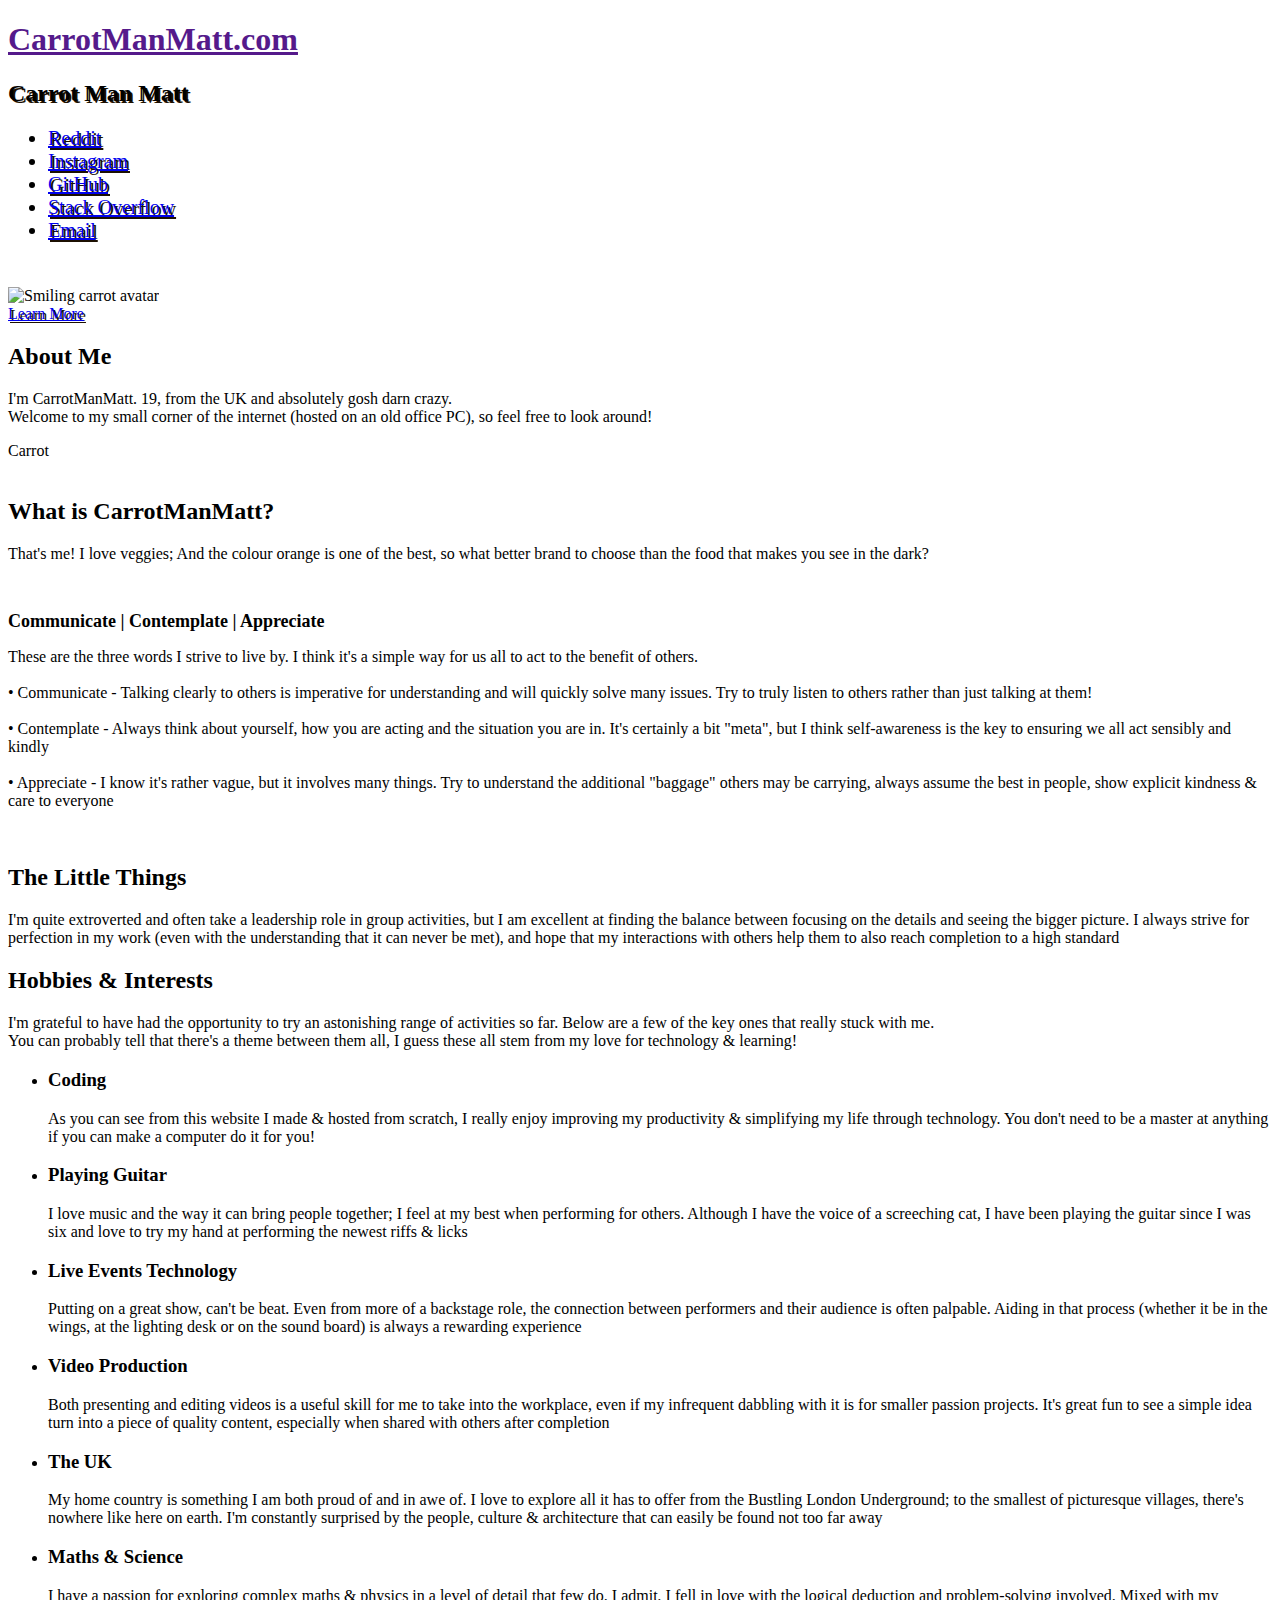
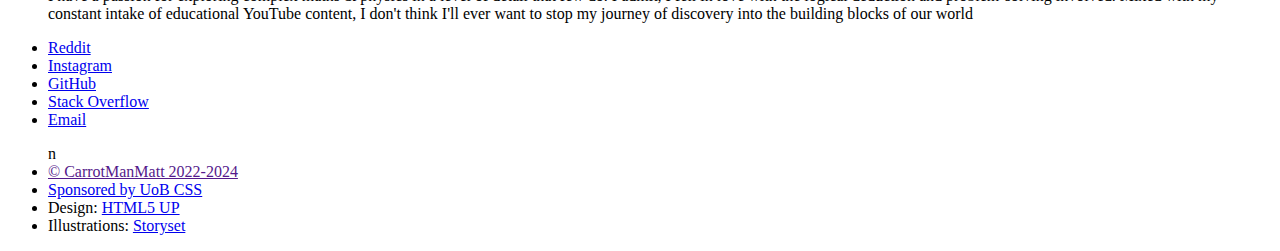
==== index.html @ 87ef86df "Improves indentation & formatting" ====
<!DOCTYPE HTML>

<!--
	Spectral by HTML5 UP
	html5up.net | @ajlkn
	Free for personal and commercial use under the CCA 3.0 license (html5up.net/license)
-->

<html lang="en-GB">
	<head>
		<title>CarrotManMatt.com</title>

		<meta charset="utf-8" />
		<meta name="viewport"
			  content="width=device-width, initial-scale=1, user-scalable=no" />

		<link rel="stylesheet" href="/static/css/main.css" />
		<noscript><link rel="stylesheet" href="/static/css/noscript.css" /></noscript>

		<!--suppress HtmlUnknownTarget -->
		<link rel="apple-touch-icon" sizes="180x180" href="/apple-touch-icon.png">
		<!--suppress HtmlUnknownTarget -->
		<link rel="icon" type="image/png" sizes="32x32" href="/favicon-32x32.png">
		<!--suppress HtmlUnknownTarget -->
		<link rel="icon" type="image/png" sizes="16x16" href="/favicon-16x16.png">
		<!--suppress HtmlUnknownTarget -->
		<link rel="manifest" href="/site.webmanifest">
		<!--suppress HtmlUnknownTarget -->
		<link rel="mask-icon" href="/safari-pinned-tab.svg" color="#ff9f0e">

		<meta name="msapplication-TileColor" content="#ff9f0e">
		<meta name="theme-color" content="#ffbb56">
	</head>

	<body class="landing is-preload">

		<!-- Page Wrapper -->
		<div id="page-wrapper">

			<!-- Header -->
			<header id="header" class="alt">
				<h1><a href="">CarrotManMatt.com</a></h1>
			</header>

			<!-- Banner -->
			<section id="banner">
				<div class="inner">
					<h2 style="text-shadow: 2px 2px #1c1001;">
						Carrot Man Matt
					</h2>

					<ul class="icons" style="font-size: 20px; text-shadow: 2px 2px #1c1001;">
						<li>
							<a href="https://reddit.carrotmanmatt.com"
							   class="icon brands fa-reddit">
								<span class="label">
									Reddit
								</span>
							</a>
						</li>
						<li>
							<a href="https://instagram.carrotmanmatt.com"
							   class="icon brands fa-instagram">
								<span class="label">
									Instagram
								</span>
							</a>
						</li>
						<li>
							<a href="https://github.carrotmanmatt.com"
							   class="icon brands fa-github">
								<span class="label">
									GitHub
								</span>
							</a>
						</li>
						<li>
							<a href="https://stackoverflow.carrotmanmatt.com"
							   class="icon brands fa-stack-overflow">
								<span class="label">Stack Overflow</span>
							</a>
						</li>
						<li>
							<a href="mailto:matt@carrotmanmatt.com"
							   class="icon solid fa-envelope">
								<span class="label">
									Email
								</span>
							</a>
						</li>
					</ul>

					<img src="static/images/Avatar.png" alt="Smiling carrot avatar"
						 style="width: 170px; padding-top: 25px; shadow: 2px 2px #1c1001;"/>
				</div>

				<a href="#one" class="more scrolly" style="text-shadow: 2px 2px #1c1001;">
					Learn More
				</a>
			</section>

			<!-- One -->
			<section id="one" class="wrapper style1 special">
				<div class="inner">
					<header class="major">
						<h2>
							About Me
						</h2>

						<p>
							I'm CarrotManMatt.
							19, from the UK and absolutely gosh darn crazy.
							<br/>
							Welcome to my small corner of the internet
							(hosted on an old office PC),
							so feel free to look around!
						</p>
					</header>

					<span class="icon solid fa-carrot major">
						<span class="label">
							Carrot
						</span>
					</span>
				</div>
			</section>

			<!-- Two -->
			<section id="two" class="wrapper alt style2">
				<section class="spotlight">
					<div class="image">
						<img src="/static/images/pic02.png" alt="" />
					</div>

					<div class="content">
						<h2>
							What is CarrotManMatt?
						</h2>

						<p>
							That's me!
							I love veggies;
							And the colour orange is one of the best,
							so what better brand to choose than the food
							that makes you see in the dark?
						</p>
					</div>
				</section>

				<section class="spotlight">
					<div class="image">
						<img src="/static/images/pic01.png" alt="" />
					</div>

					<div class="content">
						<h2 style="font-size: 18px;">
							Communicate | Contemplate | Appreciate
						</h2>

						<p>
							These are the three words I strive to live by.
							I think it's a simple way for us all to act
							to the benefit of others.
							<br/><br/>
							• Communicate -
							Talking clearly to others is imperative for understanding
							and will quickly solve many issues.
							Try to truly listen to others rather than just talking at them!
							<br/><br/>
							• Contemplate -
							Always think about yourself,
							how you are acting and the situation you are in.
							It's certainly a bit "meta",
							but I think self-awareness
							is the key to ensuring we all act sensibly and kindly
							<br/><br/>
							• Appreciate -
							I know it's rather vague, but it involves many things.
							Try to understand the additional "baggage" others may be carrying,
							always assume the best in people,
							show explicit kindness & care to everyone
						</p>
					</div>
				</section>

				<section class="spotlight">
					<div class="image">
						<img src="/static/images/pic03.png" alt="" />
					</div>

					<div class="content">
						<h2>
							The Little Things
						</h2>
						<p>
							I'm quite extroverted
							and often take a leadership role in group activities,
							but I am excellent at finding the balance
							between focusing on the details and seeing the bigger picture.
							I always strive for perfection in my work
							(even with the understanding that it can never be met),
							and hope that my interactions with others help them to also
							reach completion to a high standard
						</p>
					</div>
				</section>
			</section>

			<!-- Three -->
			<section id="three" class="wrapper style3 special">
				<div class="inner">
					<header class="major">
						<h2>
							Hobbies & Interests
						</h2>
						<p>
							I'm grateful to have had the opportunity
							to try an astonishing range of activities so far.
							Below are a few of the key ones that really stuck with me.
						   <br/>
							You can probably tell that there's a theme between them all,
							I guess these all stem from my love for technology & learning!
						</p>
					</header>

					<ul class="features">
						<li class="icon solid fa-laptop-code">
							<h3>
								Coding
							</h3>

							<p>
								As you can see from this website I made & hosted from scratch,
								I really enjoy improving my productivity
								& simplifying my life through technology.
								You don't need to be a master at anything
								if you can make a computer do it for you!
							</p>
						</li>

						<li class="icon solid fa-guitar">
							<h3>
								Playing Guitar
							</h3>

							<p>I love music and the way it can bring people together;
								I feel at my best when performing for others.
								Although I have the voice of a screeching cat,
								I have been playing the guitar since I was six
								and love to try my hand at performing the newest riffs & licks
							</p>
						</li>

						<li class="icon solid fa-lightbulb">
							<h3>
								Live Events Technology
							</h3>

							<p>
								Putting on a great show, can't be beat.
								Even from more of a backstage role,
								the connection between performers
								and their audience is often palpable.
								Aiding in that process (whether it be in the wings,
								at the lighting desk or on the sound board)
								is always a rewarding experience
							</p>
						</li>

						<li class="icon solid fa-video">
							<h3>
								Video Production
							</h3>

							<p>
								Both presenting and editing videos is a useful skill
								for me to take into the workplace,
								even if my infrequent dabbling with it
								is for smaller passion projects.
								It's great fun to see a simple idea
								turn into a piece of quality content,
								especially when shared with others after completion
							</p>
						</li>

						<li class="icon solid fa-city">
							<h3>
								The UK
							</h3>

							<p>
								My home country is something I am both proud of and in awe of.
								I love to explore all it has to offer
								from the Bustling London Underground;
								to the smallest of picturesque villages,
								there's nowhere like here on earth.
								I'm constantly surprised by the people,
								culture & architecture that can easily be found
								not too far away
							</p>
						</li>

						<li class="icon solid fa-microscope">
							<h3>
								Maths & Science
							</h3>

							<p>
								I have a passion for exploring complex maths & physics
								in a level of detail that few do.
								I admit, I fell in love with the logical deduction
								and problem-solving involved.
								Mixed with my constant intake of educational YouTube content,
								I don't think I'll ever want to stop my journey of discovery
								into the building blocks of our world
							</p>
						</li>
					</ul>
				</div>
			</section>

			<!-- Footer -->
			<footer id="footer">
				<ul class="icons">
					<li>
						<a href="https://reddit.carrotmanmatt.com"
						   class="icon brands fa-reddit">
							<span class="label">
								Reddit
							</span>
						</a>
					</li>

					<li>
						<a href="https://instagram.carrotmanmatt.com"
						   class="icon brands fa-instagram">
							<span class="label">
								Instagram
							</span>
						</a>
					</li>

					<li>
						<a href="https://github.carrotmanmatt.com"
						   class="icon brands fa-github">
							<span class="label">
								GitHub
							</span>
						</a>
					</li>

					<li>
						<a href="https://stackoverflow.carrotmanmatt.com"
						   class="icon brands fa-stack-overflow">
							<span class="label">
								Stack Overflow
							</span>
						</a>
					</li>

					<li>
						<a href="mailto:matt@carrotmanmatt.com" class="icon solid fa-envelope">
							<span class="label">
								Email
							</span>
						</a>
					</li>
				</ul>

				<ul class="copyright">n
					<li>
						<a href="" style="border: none;">
							&copy; CarrotManMatt 2022-2024
							<span class="icon solid fa-carrot"></span>
						</a>
					</li>

					<li id="css-sponsorship">
						<a href="https://cssbham.com/join" style="border: none;">
							Sponsored by UoB CSS
						</a>
					</li>

					<li>
						Design:
						<a href="http://html5up.net">
							HTML5 UP
						</a>
					</li>

					<li>
						Illustrations:
						<a href="https://storyset.com">
							Storyset
						</a>
					</li>
				</ul>
			</footer>
		</div>

		<!-- Scripts -->
		<script src="/static/js/jquery.min.js"></script>
		<script src="/static/js/jquery.scrollex.min.js"></script>
		<script src="/static/js/jquery.scrolly.min.js"></script>
		<script src="/static/js/browser.min.js"></script>
		<script src="/static/js/breakpoints.min.js"></script>
		<script src="/static/js/util.js"></script>
		<script src="/static/js/main.js"></script>

	</body>
</html>
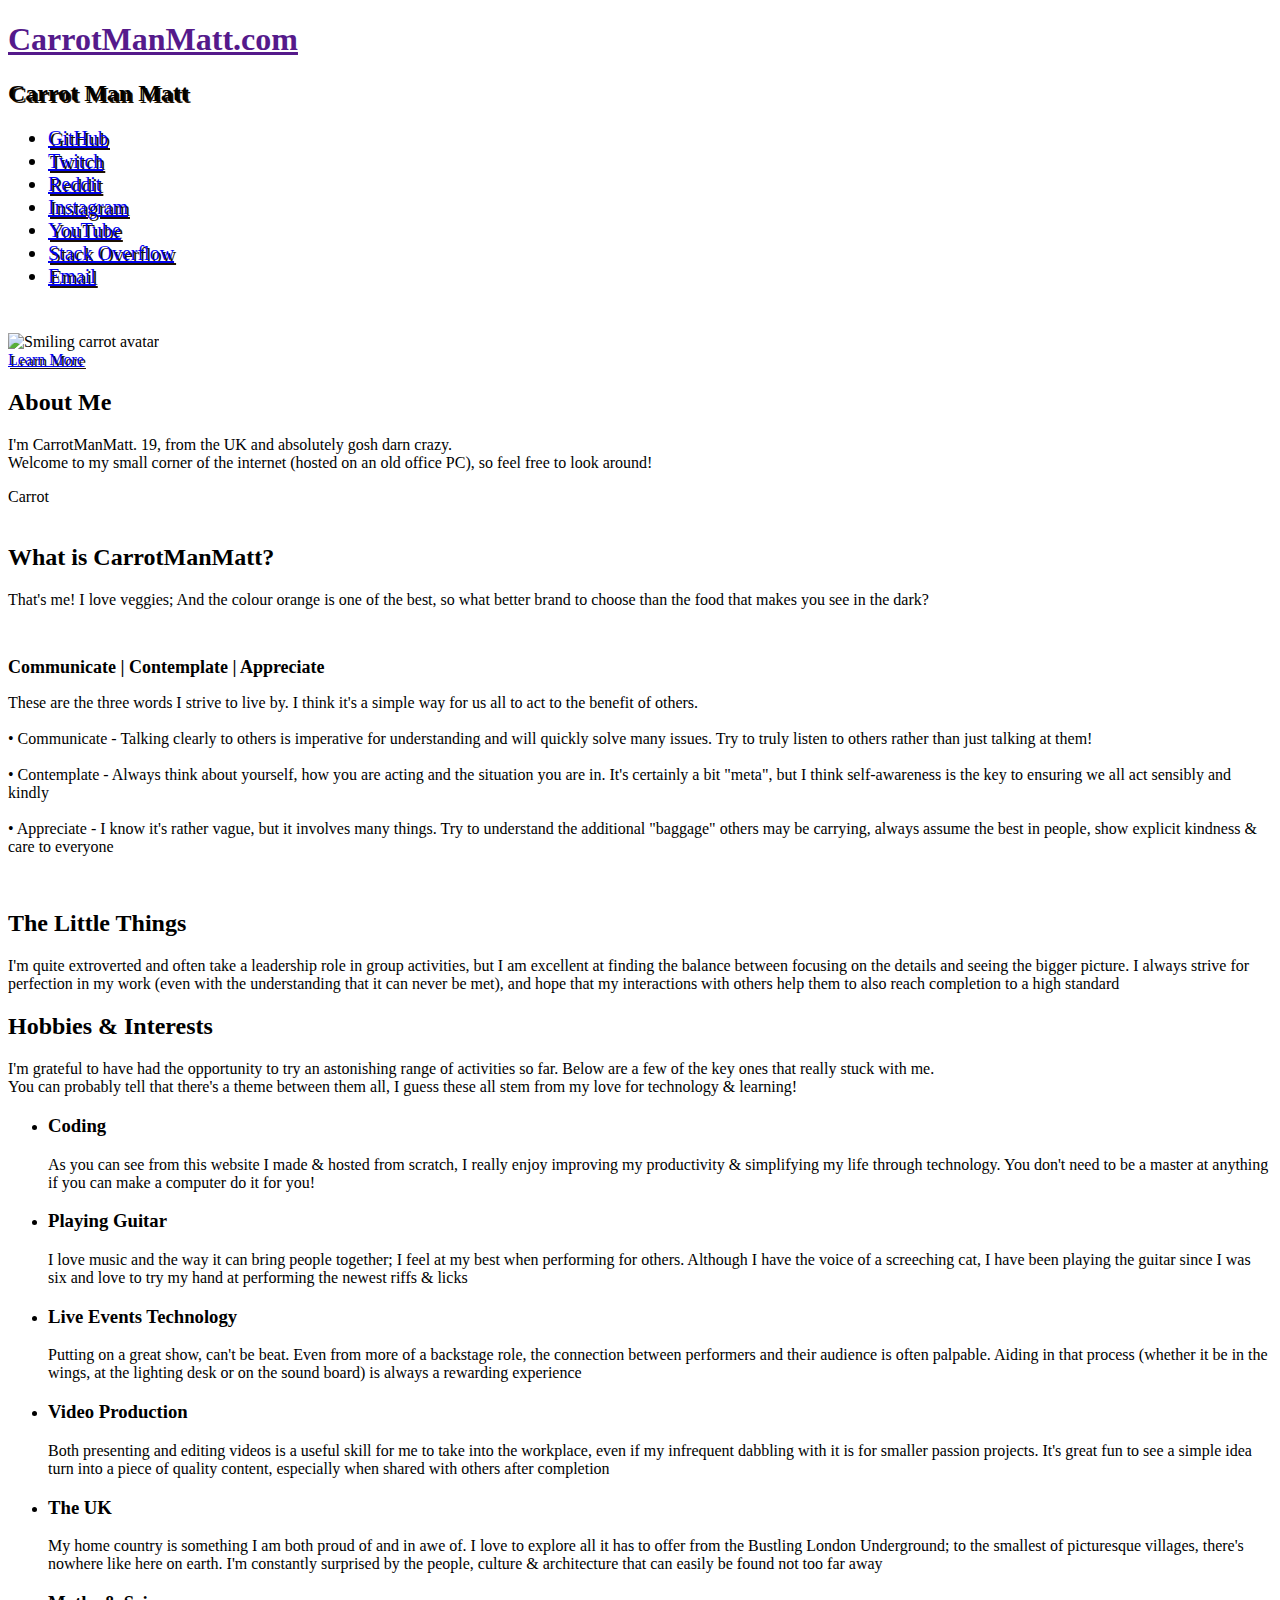
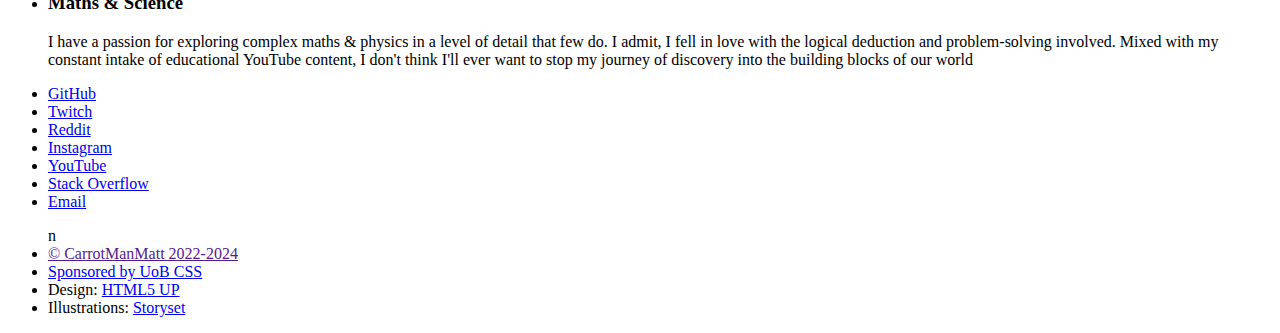
==== commit 0ff8a0cb: "Replace more indentation tabs with spaces" ====
--- a/index.html
+++ b/index.html
@@ -1,411 +1,459 @@
 <!DOCTYPE HTML>
 
 <!--
-	Spectral by HTML5 UP
-	html5up.net | @ajlkn
-	Free for personal and commercial use under the CCA 3.0 license (html5up.net/license)
+    Spectral by HTML5 UP
+    html5up.net | @ajlkn
+    Free for personal and commercial use under the CCA 3.0 license (html5up.net/license)
 -->
 
 <html lang="en-GB">
-	<head>
-		<title>CarrotManMatt.com</title>
-
-		<meta charset="utf-8" />
-		<meta name="viewport"
-			  content="width=device-width, initial-scale=1, user-scalable=no" />
-
-		<link rel="stylesheet" href="/static/css/main.css" />
-		<noscript><link rel="stylesheet" href="/static/css/noscript.css" /></noscript>
-
-		<!--suppress HtmlUnknownTarget -->
-		<link rel="apple-touch-icon" sizes="180x180" href="/apple-touch-icon.png">
-		<!--suppress HtmlUnknownTarget -->
-		<link rel="icon" type="image/png" sizes="32x32" href="/favicon-32x32.png">
-		<!--suppress HtmlUnknownTarget -->
-		<link rel="icon" type="image/png" sizes="16x16" href="/favicon-16x16.png">
-		<!--suppress HtmlUnknownTarget -->
-		<link rel="manifest" href="/site.webmanifest">
-		<!--suppress HtmlUnknownTarget -->
-		<link rel="mask-icon" href="/safari-pinned-tab.svg" color="#ff9f0e">
-
-		<meta name="msapplication-TileColor" content="#ff9f0e">
-		<meta name="theme-color" content="#ffbb56">
-	</head>
-
-	<body class="landing is-preload">
-
-		<!-- Page Wrapper -->
-		<div id="page-wrapper">
-
-			<!-- Header -->
-			<header id="header" class="alt">
-				<h1><a href="">CarrotManMatt.com</a></h1>
-			</header>
-
-			<!-- Banner -->
-			<section id="banner">
-				<div class="inner">
-					<h2 style="text-shadow: 2px 2px #1c1001;">
-						Carrot Man Matt
-					</h2>
-
-					<ul class="icons" style="font-size: 20px; text-shadow: 2px 2px #1c1001;">
-						<li>
-							<a href="https://reddit.carrotmanmatt.com"
-							   class="icon brands fa-reddit">
-								<span class="label">
-									Reddit
-								</span>
-							</a>
-						</li>
-						<li>
-							<a href="https://instagram.carrotmanmatt.com"
-							   class="icon brands fa-instagram">
-								<span class="label">
-									Instagram
-								</span>
-							</a>
-						</li>
-						<li>
-							<a href="https://github.carrotmanmatt.com"
-							   class="icon brands fa-github">
-								<span class="label">
-									GitHub
-								</span>
-							</a>
-						</li>
-						<li>
-							<a href="https://stackoverflow.carrotmanmatt.com"
-							   class="icon brands fa-stack-overflow">
-								<span class="label">Stack Overflow</span>
-							</a>
-						</li>
-						<li>
-							<a href="mailto:matt@carrotmanmatt.com"
-							   class="icon solid fa-envelope">
-								<span class="label">
-									Email
-								</span>
-							</a>
-						</li>
-					</ul>
-
-					<img src="static/images/Avatar.png" alt="Smiling carrot avatar"
-						 style="width: 170px; padding-top: 25px; shadow: 2px 2px #1c1001;"/>
-				</div>
-
-				<a href="#one" class="more scrolly" style="text-shadow: 2px 2px #1c1001;">
-					Learn More
-				</a>
-			</section>
-
-			<!-- One -->
-			<section id="one" class="wrapper style1 special">
-				<div class="inner">
-					<header class="major">
-						<h2>
-							About Me
-						</h2>
-
-						<p>
-							I'm CarrotManMatt.
-							19, from the UK and absolutely gosh darn crazy.
-							<br/>
-							Welcome to my small corner of the internet
-							(hosted on an old office PC),
-							so feel free to look around!
-						</p>
-					</header>
-
-					<span class="icon solid fa-carrot major">
-						<span class="label">
-							Carrot
-						</span>
-					</span>
-				</div>
-			</section>
-
-			<!-- Two -->
-			<section id="two" class="wrapper alt style2">
-				<section class="spotlight">
-					<div class="image">
-						<img src="/static/images/pic02.png" alt="" />
-					</div>
-
-					<div class="content">
-						<h2>
-							What is CarrotManMatt?
-						</h2>
-
-						<p>
-							That's me!
-							I love veggies;
-							And the colour orange is one of the best,
-							so what better brand to choose than the food
-							that makes you see in the dark?
-						</p>
-					</div>
-				</section>
-
-				<section class="spotlight">
-					<div class="image">
-						<img src="/static/images/pic01.png" alt="" />
-					</div>
-
-					<div class="content">
-						<h2 style="font-size: 18px;">
-							Communicate | Contemplate | Appreciate
-						</h2>
-
-						<p>
-							These are the three words I strive to live by.
-							I think it's a simple way for us all to act
-							to the benefit of others.
-							<br/><br/>
-							• Communicate -
-							Talking clearly to others is imperative for understanding
-							and will quickly solve many issues.
-							Try to truly listen to others rather than just talking at them!
-							<br/><br/>
-							• Contemplate -
-							Always think about yourself,
-							how you are acting and the situation you are in.
-							It's certainly a bit "meta",
-							but I think self-awareness
-							is the key to ensuring we all act sensibly and kindly
-							<br/><br/>
-							• Appreciate -
-							I know it's rather vague, but it involves many things.
-							Try to understand the additional "baggage" others may be carrying,
-							always assume the best in people,
-							show explicit kindness & care to everyone
-						</p>
-					</div>
-				</section>
-
-				<section class="spotlight">
-					<div class="image">
-						<img src="/static/images/pic03.png" alt="" />
-					</div>
-
-					<div class="content">
-						<h2>
-							The Little Things
-						</h2>
-						<p>
-							I'm quite extroverted
-							and often take a leadership role in group activities,
-							but I am excellent at finding the balance
-							between focusing on the details and seeing the bigger picture.
-							I always strive for perfection in my work
-							(even with the understanding that it can never be met),
-							and hope that my interactions with others help them to also
-							reach completion to a high standard
-						</p>
-					</div>
-				</section>
-			</section>
-
-			<!-- Three -->
-			<section id="three" class="wrapper style3 special">
-				<div class="inner">
-					<header class="major">
-						<h2>
-							Hobbies & Interests
-						</h2>
-						<p>
-							I'm grateful to have had the opportunity
-							to try an astonishing range of activities so far.
-							Below are a few of the key ones that really stuck with me.
-						   <br/>
-							You can probably tell that there's a theme between them all,
-							I guess these all stem from my love for technology & learning!
-						</p>
-					</header>
-
-					<ul class="features">
-						<li class="icon solid fa-laptop-code">
-							<h3>
-								Coding
-							</h3>
-
-							<p>
-								As you can see from this website I made & hosted from scratch,
-								I really enjoy improving my productivity
-								& simplifying my life through technology.
-								You don't need to be a master at anything
-								if you can make a computer do it for you!
-							</p>
-						</li>
-
-						<li class="icon solid fa-guitar">
-							<h3>
-								Playing Guitar
-							</h3>
-
-							<p>I love music and the way it can bring people together;
-								I feel at my best when performing for others.
-								Although I have the voice of a screeching cat,
-								I have been playing the guitar since I was six
-								and love to try my hand at performing the newest riffs & licks
-							</p>
-						</li>
-
-						<li class="icon solid fa-lightbulb">
-							<h3>
-								Live Events Technology
-							</h3>
-
-							<p>
-								Putting on a great show, can't be beat.
-								Even from more of a backstage role,
-								the connection between performers
-								and their audience is often palpable.
-								Aiding in that process (whether it be in the wings,
-								at the lighting desk or on the sound board)
-								is always a rewarding experience
-							</p>
-						</li>
-
-						<li class="icon solid fa-video">
-							<h3>
-								Video Production
-							</h3>
-
-							<p>
-								Both presenting and editing videos is a useful skill
-								for me to take into the workplace,
-								even if my infrequent dabbling with it
-								is for smaller passion projects.
-								It's great fun to see a simple idea
-								turn into a piece of quality content,
-								especially when shared with others after completion
-							</p>
-						</li>
-
-						<li class="icon solid fa-city">
-							<h3>
-								The UK
-							</h3>
-
-							<p>
-								My home country is something I am both proud of and in awe of.
-								I love to explore all it has to offer
-								from the Bustling London Underground;
-								to the smallest of picturesque villages,
-								there's nowhere like here on earth.
-								I'm constantly surprised by the people,
-								culture & architecture that can easily be found
-								not too far away
-							</p>
-						</li>
-
-						<li class="icon solid fa-microscope">
-							<h3>
-								Maths & Science
-							</h3>
-
-							<p>
-								I have a passion for exploring complex maths & physics
-								in a level of detail that few do.
-								I admit, I fell in love with the logical deduction
-								and problem-solving involved.
-								Mixed with my constant intake of educational YouTube content,
-								I don't think I'll ever want to stop my journey of discovery
-								into the building blocks of our world
-							</p>
-						</li>
-					</ul>
-				</div>
-			</section>
-
-			<!-- Footer -->
-			<footer id="footer">
-				<ul class="icons">
-					<li>
-						<a href="https://reddit.carrotmanmatt.com"
-						   class="icon brands fa-reddit">
-							<span class="label">
-								Reddit
-							</span>
-						</a>
-					</li>
-
-					<li>
-						<a href="https://instagram.carrotmanmatt.com"
-						   class="icon brands fa-instagram">
-							<span class="label">
-								Instagram
-							</span>
-						</a>
-					</li>
-
-					<li>
-						<a href="https://github.carrotmanmatt.com"
-						   class="icon brands fa-github">
-							<span class="label">
-								GitHub
-							</span>
-						</a>
-					</li>
-
-					<li>
-						<a href="https://stackoverflow.carrotmanmatt.com"
-						   class="icon brands fa-stack-overflow">
-							<span class="label">
-								Stack Overflow
-							</span>
-						</a>
-					</li>
-
-					<li>
-						<a href="mailto:matt@carrotmanmatt.com" class="icon solid fa-envelope">
-							<span class="label">
-								Email
-							</span>
-						</a>
-					</li>
-				</ul>
-
-				<ul class="copyright">n
-					<li>
-						<a href="" style="border: none;">
-							&copy; CarrotManMatt 2022-2024
-							<span class="icon solid fa-carrot"></span>
-						</a>
-					</li>
-
-					<li id="css-sponsorship">
-						<a href="https://cssbham.com/join" style="border: none;">
-							Sponsored by UoB CSS
-						</a>
-					</li>
-
-					<li>
-						Design:
-						<a href="http://html5up.net">
-							HTML5 UP
-						</a>
-					</li>
-
-					<li>
-						Illustrations:
-						<a href="https://storyset.com">
-							Storyset
-						</a>
-					</li>
-				</ul>
-			</footer>
-		</div>
-
-		<!-- Scripts -->
-		<script src="/static/js/jquery.min.js"></script>
-		<script src="/static/js/jquery.scrollex.min.js"></script>
-		<script src="/static/js/jquery.scrolly.min.js"></script>
-		<script src="/static/js/browser.min.js"></script>
-		<script src="/static/js/breakpoints.min.js"></script>
-		<script src="/static/js/util.js"></script>
-		<script src="/static/js/main.js"></script>
-
-	</body>
+    <head>
+        <title>CarrotManMatt.com</title>
+
+        <meta charset="utf-8" />
+        <meta name="viewport"
+              content="width=device-width, initial-scale=1, user-scalable=no" />
+
+        <link rel="stylesheet" href="/static/css/main.css" />
+        <noscript>
+            <link rel="stylesheet" href="/static/css/noscript.css" />
+        </noscript>
+
+        <!--suppress HtmlUnknownTarget -->
+        <link rel="apple-touch-icon" sizes="180x180" href="/apple-touch-icon.png">
+        <!--suppress HtmlUnknownTarget -->
+        <link rel="icon" type="image/png" sizes="32x32" href="/favicon-32x32.png">
+        <!--suppress HtmlUnknownTarget -->
+        <link rel="icon" type="image/png" sizes="16x16" href="/favicon-16x16.png">
+        <!--suppress HtmlUnknownTarget -->
+        <link rel="manifest" href="/site.webmanifest">
+        <!--suppress HtmlUnknownTarget -->
+        <link rel="mask-icon" href="/safari-pinned-tab.svg" color="#ff9f0e">
+
+        <meta name="msapplication-TileColor" content="#ff9f0e">
+        <meta name="theme-color" content="#ffbb56">
+    </head>
+
+    <body class="landing is-preload">
+
+        <!-- Page Wrapper -->
+        <div id="page-wrapper">
+
+            <!-- Header -->
+            <header id="header" class="alt">
+                <h1>
+                    <a href="">
+                        CarrotManMatt.com
+                    </a>
+                </h1>
+            </header>
+
+            <!-- Banner -->
+            <section id="banner">
+                <div class="inner">
+                    <h2 style="text-shadow: 2px 2px #1c1001;">
+                        Carrot Man Matt
+                    </h2>
+
+                    <ul class="icons" style="font-size: 20px; text-shadow: 2px 2px #1c1001;">
+                        <li>
+                            <a href="https://github.carrotmanmatt.com"
+                               class="icon brands fa-github">
+                                <span class="label">
+                                    GitHub
+                                </span>
+                            </a>
+                        </li>
+
+                        <li>
+                            <a href="https://twitch.carrotmanmatt.com"
+                               class="icon brands fa-twitch">
+                                <span class="label">
+                                    Twitch
+                                </span>
+                            </a>
+                        </li>
+
+                        <li>
+                            <a href="https://reddit.carrotmanmatt.com"
+                               class="icon brands fa-reddit">
+                                <span class="label">
+                                    Reddit
+                                </span>
+                            </a>
+                        </li>
+
+                        <li>
+                            <a href="https://instagram.carrotmanmatt.com"
+                               class="icon brands fa-instagram">
+                                <span class="label">
+                                    Instagram
+                                </span>
+                            </a>
+                        </li>
+
+                        <li>
+                            <a href="https://youtube.carrotmanmatt.com"
+                               class="icon brands fa-youtube">
+                                <span class="label">
+                                    YouTube
+                                </span>
+                            </a>
+                        </li>
+
+                        <li>
+                            <a href="https://stackoverflow.carrotmanmatt.com"
+                               class="icon brands fa-stack-overflow">
+                                <span class="label">
+                                    Stack Overflow
+                                </span>
+                            </a>
+                        </li>
+
+                        <li>
+                            <a href="mailto:matt@carrotmanmatt.com"
+                               class="icon solid fa-envelope">
+                                <span class="label">
+                                    Email
+                                </span>
+                            </a>
+                        </li>
+                    </ul>
+
+                    <img src="static/images/Avatar.png" alt="Smiling carrot avatar"
+                         style="width: 170px; padding-top: 25px; shadow: 2px 2px #1c1001;"/>
+                </div>
+
+                <a href="#one" class="more scrolly" style="text-shadow: 2px 2px #1c1001;">
+                    Learn More
+                </a>
+            </section>
+
+            <!-- One -->
+            <section id="one" class="wrapper style1 special">
+                <div class="inner">
+                    <header class="major">
+                        <h2>
+                            About Me
+                        </h2>
+
+                        <p>
+                            I'm CarrotManMatt.
+                            19, from the UK and absolutely gosh darn crazy.
+                            <br/>
+                            Welcome to my small corner of the internet
+                            (hosted on an old office PC),
+                            so feel free to look around!
+                        </p>
+                    </header>
+
+                    <span class="icon solid fa-carrot major">
+                        <span class="label">
+                            Carrot
+                        </span>
+                    </span>
+                </div>
+            </section>
+
+            <!-- Two -->
+            <section id="two" class="wrapper alt style2">
+                <section class="spotlight">
+                    <div class="image">
+                        <img src="/static/images/pic02.png" alt="" />
+                    </div>
+
+                    <div class="content">
+                        <h2>
+                            What is CarrotManMatt?
+                        </h2>
+
+                        <p>
+                            That's me!
+                            I love veggies;
+                            And the colour orange is one of the best,
+                            so what better brand to choose than the food
+                            that makes you see in the dark?
+                        </p>
+                    </div>
+                </section>
+
+                <section class="spotlight">
+                    <div class="image">
+                        <img src="/static/images/pic01.png" alt="" />
+                    </div>
+
+                    <div class="content">
+                        <h2 style="font-size: 18px;">
+                            Communicate | Contemplate | Appreciate
+                        </h2>
+
+                        <p>
+                            These are the three words I strive to live by.
+                            I think it's a simple way for us all to act
+                            to the benefit of others.
+                            <br/><br/>
+                            • Communicate -
+                            Talking clearly to others is imperative for understanding
+                            and will quickly solve many issues.
+                            Try to truly listen to others rather than just talking at them!
+                            <br/><br/>
+                            • Contemplate -
+                            Always think about yourself,
+                            how you are acting and the situation you are in.
+                            It's certainly a bit "meta",
+                            but I think self-awareness
+                            is the key to ensuring we all act sensibly and kindly
+                            <br/><br/>
+                            • Appreciate -
+                            I know it's rather vague, but it involves many things.
+                            Try to understand the additional "baggage" others may be carrying,
+                            always assume the best in people,
+                            show explicit kindness & care to everyone
+                        </p>
+                    </div>
+                </section>
+
+                <section class="spotlight">
+                    <div class="image">
+                        <img src="/static/images/pic03.png" alt="" />
+                    </div>
+
+                    <div class="content">
+                        <h2>
+                            The Little Things
+                        </h2>
+                        <p>
+                            I'm quite extroverted
+                            and often take a leadership role in group activities,
+                            but I am excellent at finding the balance
+                            between focusing on the details and seeing the bigger picture.
+                            I always strive for perfection in my work
+                            (even with the understanding that it can never be met),
+                            and hope that my interactions with others help them to also
+                            reach completion to a high standard
+                        </p>
+                    </div>
+                </section>
+            </section>
+
+            <!-- Three -->
+            <section id="three" class="wrapper style3 special">
+                <div class="inner">
+                    <header class="major">
+                        <h2>
+                            Hobbies & Interests
+                        </h2>
+                        <p>
+                            I'm grateful to have had the opportunity
+                            to try an astonishing range of activities so far.
+                            Below are a few of the key ones that really stuck with me.
+                            <br/>
+                            You can probably tell that there's a theme between them all,
+                            I guess these all stem from my love for technology & learning!
+                        </p>
+                    </header>
+
+                    <ul class="features">
+                        <li class="icon solid fa-laptop-code">
+                            <h3>
+                                Coding
+                            </h3>
+
+                            <p>
+                                As you can see from this website I made & hosted from scratch,
+                                I really enjoy improving my productivity
+                                & simplifying my life through technology.
+                                You don't need to be a master at anything
+                                if you can make a computer do it for you!
+                            </p>
+                        </li>
+
+                        <li class="icon solid fa-guitar">
+                            <h3>
+                                Playing Guitar
+                            </h3>
+
+                            <p>I love music and the way it can bring people together;
+                                I feel at my best when performing for others.
+                                Although I have the voice of a screeching cat,
+                                I have been playing the guitar since I was six
+                                and love to try my hand at performing the newest riffs & licks
+                            </p>
+                        </li>
+
+                        <li class="icon solid fa-lightbulb">
+                            <h3>
+                                Live Events Technology
+                            </h3>
+
+                            <p>
+                                Putting on a great show, can't be beat.
+                                Even from more of a backstage role,
+                                the connection between performers
+                                and their audience is often palpable.
+                                Aiding in that process (whether it be in the wings,
+                                at the lighting desk or on the sound board)
+                                is always a rewarding experience
+                            </p>
+                        </li>
+
+                        <li class="icon solid fa-video">
+                            <h3>
+                                Video Production
+                            </h3>
+
+                            <p>
+                                Both presenting and editing videos is a useful skill
+                                for me to take into the workplace,
+                                even if my infrequent dabbling with it
+                                is for smaller passion projects.
+                                It's great fun to see a simple idea
+                                turn into a piece of quality content,
+                                especially when shared with others after completion
+                            </p>
+                        </li>
+
+                        <li class="icon solid fa-city">
+                            <h3>
+                                The UK
+                            </h3>
+
+                            <p>
+                                My home country is something I am both proud of and in awe of.
+                                I love to explore all it has to offer
+                                from the Bustling London Underground;
+                                to the smallest of picturesque villages,
+                                there's nowhere like here on earth.
+                                I'm constantly surprised by the people,
+                                culture & architecture that can easily be found
+                                not too far away
+                            </p>
+                        </li>
+
+                        <li class="icon solid fa-microscope">
+                            <h3>
+                                Maths & Science
+                            </h3>
+
+                            <p>
+                                I have a passion for exploring complex maths & physics
+                                in a level of detail that few do.
+                                I admit, I fell in love with the logical deduction
+                                and problem-solving involved.
+                                Mixed with my constant intake of educational YouTube content,
+                                I don't think I'll ever want to stop my journey of discovery
+                                into the building blocks of our world
+                            </p>
+                        </li>
+                    </ul>
+                </div>
+            </section>
+
+            <!-- Footer -->
+            <footer id="footer">
+                <ul class="icons">
+                    <li>
+                        <a href="https://github.carrotmanmatt.com"
+                           class="icon brands fa-github">
+                                <span class="label">
+                                    GitHub
+                                </span>
+                        </a>
+                    </li>
+
+                    <li>
+                        <a href="https://twitch.carrotmanmatt.com"
+                           class="icon brands fa-twitch">
+                                <span class="label">
+                                    Twitch
+                                </span>
+                        </a>
+                    </li>
+
+                    <li>
+                        <a href="https://reddit.carrotmanmatt.com"
+                           class="icon brands fa-reddit">
+                                <span class="label">
+                                    Reddit
+                                </span>
+                        </a>
+                    </li>
+
+                    <li>
+                        <a href="https://instagram.carrotmanmatt.com"
+                           class="icon brands fa-instagram">
+                                <span class="label">
+                                    Instagram
+                                </span>
+                        </a>
+                    </li>
+
+                    <li>
+                        <a href="https://youtube.carrotmanmatt.com"
+                           class="icon brands fa-youtube">
+                                <span class="label">
+                                    YouTube
+                                </span>
+                        </a>
+                    </li>
+
+                    <li>
+                        <a href="https://stackoverflow.carrotmanmatt.com"
+                           class="icon brands fa-stack-overflow">
+                                <span class="label">
+                                    Stack Overflow
+                                </span>
+                        </a>
+                    </li>
+
+                    <li>
+                        <a href="mailto:matt@carrotmanmatt.com" class="icon solid fa-envelope">
+                                <span class="label">
+                                    Email
+                                </span>
+                        </a>
+                    </li>
+                </ul>
+
+                <ul class="copyright">n
+                    <li>
+                        <a href="" style="border: none;">
+                            &copy; CarrotManMatt 2022-2024
+                            <span class="icon solid fa-carrot"></span>
+                        </a>
+                    </li>
+
+                    <li id="css-sponsorship">
+                        <a href="https://cssbham.com/join" style="border: none;">
+                            Sponsored by UoB CSS
+                        </a>
+                    </li>
+
+                    <li>
+                        Design:
+                        <a href="http://html5up.net">
+                            HTML5 UP
+                        </a>
+                    </li>
+
+                    <li>
+                        Illustrations:
+                        <a href="https://storyset.com">
+                            Storyset
+                        </a>
+                    </li>
+                </ul>
+            </footer>
+        </div>
+
+        <!-- Scripts -->
+        <script src="/static/js/jquery.min.js"></script>
+        <script src="/static/js/jquery.scrollex.min.js"></script>
+        <script src="/static/js/jquery.scrolly.min.js"></script>
+        <script src="/static/js/browser.min.js"></script>
+        <script src="/static/js/breakpoints.min.js"></script>
+        <script src="/static/js/util.js"></script>
+        <script src="/static/js/main.js"></script>
+
+    </body>
 </html>
